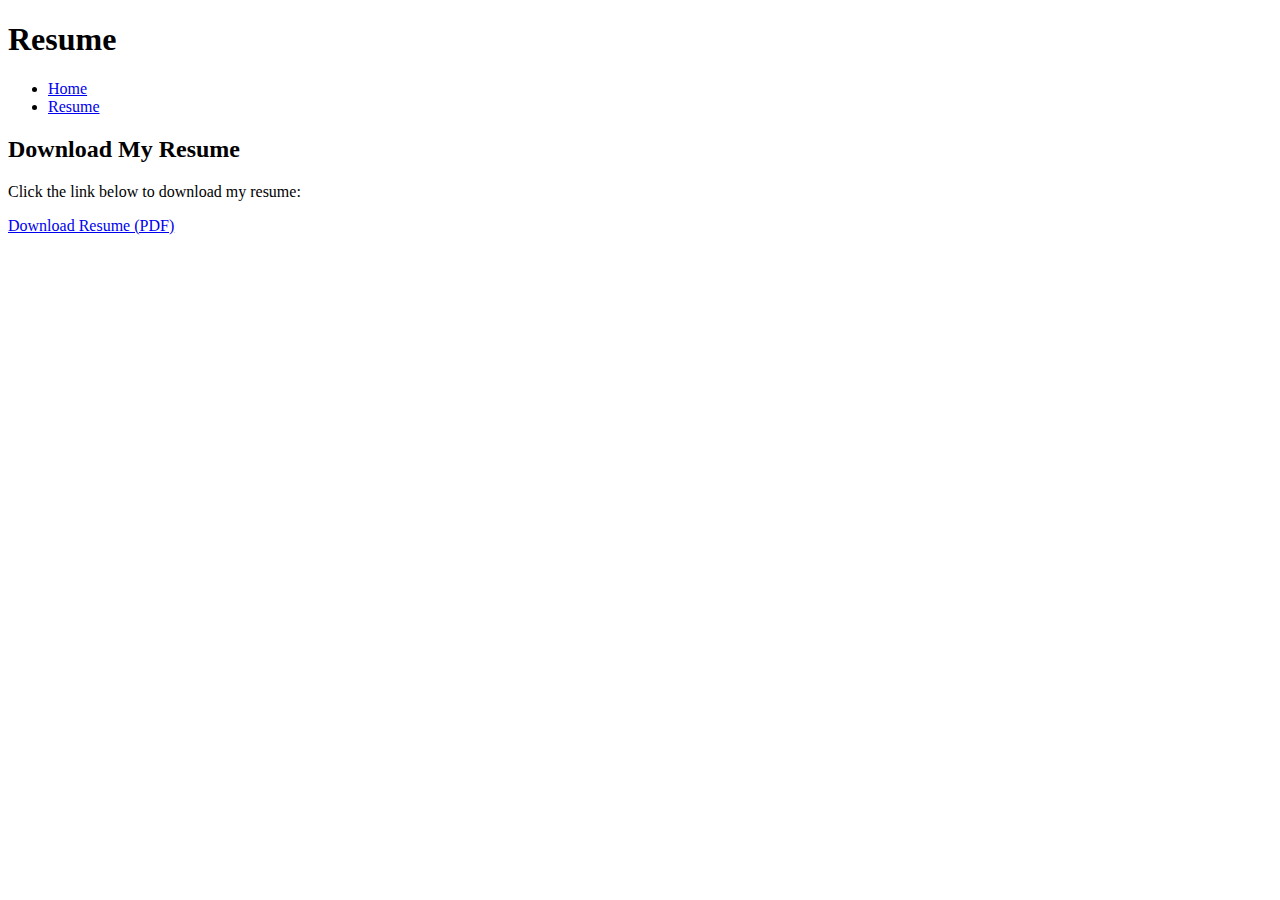
==== resume.html @ 7b9d46ad "make them html lol" ====
<!DOCTYPE html>
<html lang="en">
<head>
    <meta charset="UTF-8">
    <meta name="viewport" content="width=device-width, initial-scale=1.0">
    <title>Resume</title>
    <link rel="stylesheet" href="style.css">
</head>
<body>
    <header>
        <h1>Resume</h1>
        <nav>
            <ul>
                <li><a href="index.html">Home</a></li>
                <li><a href="resume.html">Resume</a></li>                
            </ul>
        </nav>
    </header>
    <section>
        <h2>Download My Resume</h2>
        <p>Click the link below to download my resume:</p>
        <a href="files/resume.pdf" download>Download Resume (PDF)</a>
    </section>
</body>
</html>
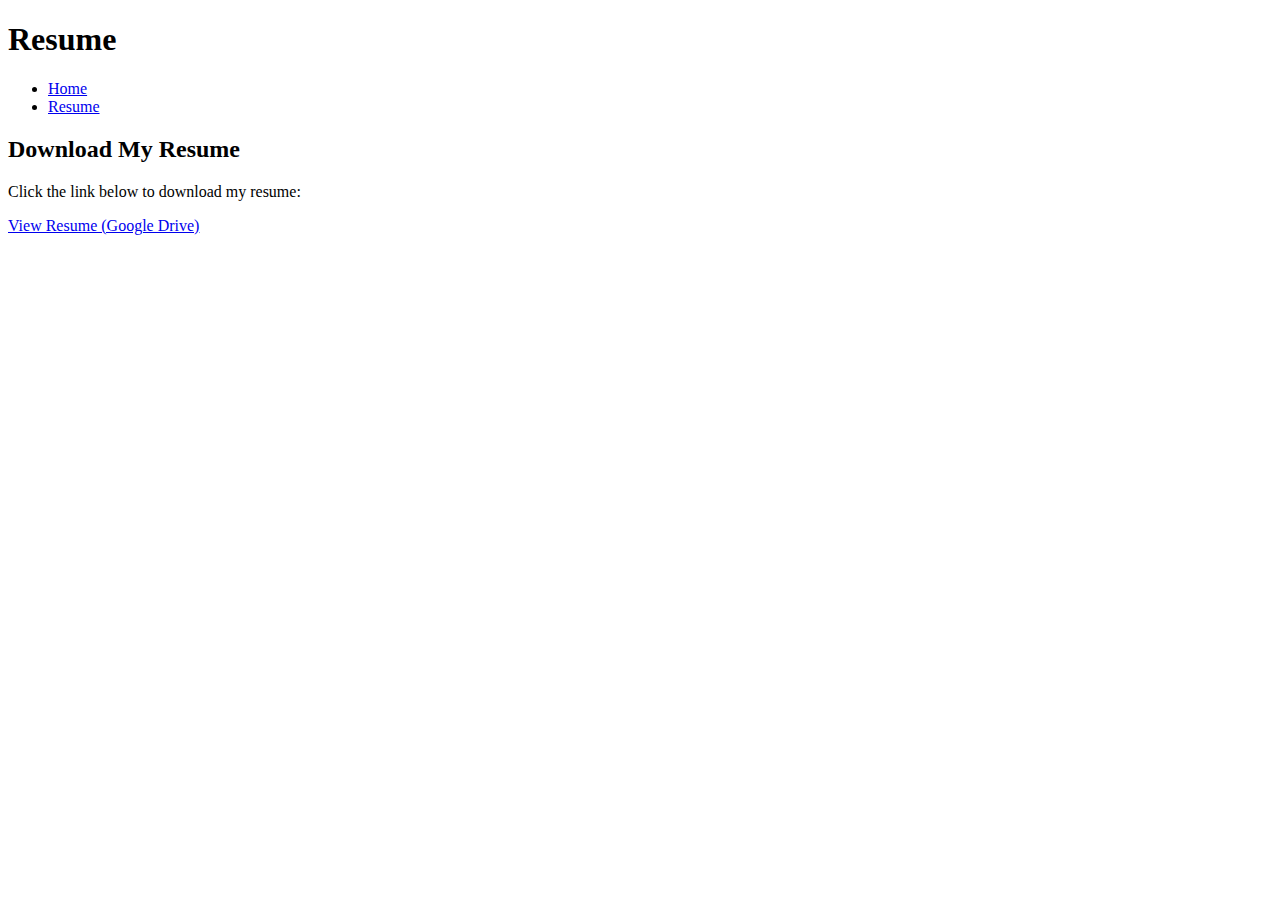
==== commit 9c0ccedf: "Update resume.html" ====
--- a/resume.html
+++ b/resume.html
@@ -19,7 +19,7 @@
     <section>
         <h2>Download My Resume</h2>
         <p>Click the link below to download my resume:</p>
-        <a href="files/resume.pdf" download>Download Resume (PDF)</a>
+        <a href="https://docs.google.com/document/d/1WYMcUNaByZ6_O-zMJtqNe6Z1gSfb99xZ/edit?usp=drive_link&ouid=116552084384246643706&rtpof=true&sd=true" download>View Resume (Google Drive)</a>
     </section>
 </body>
 </html>
